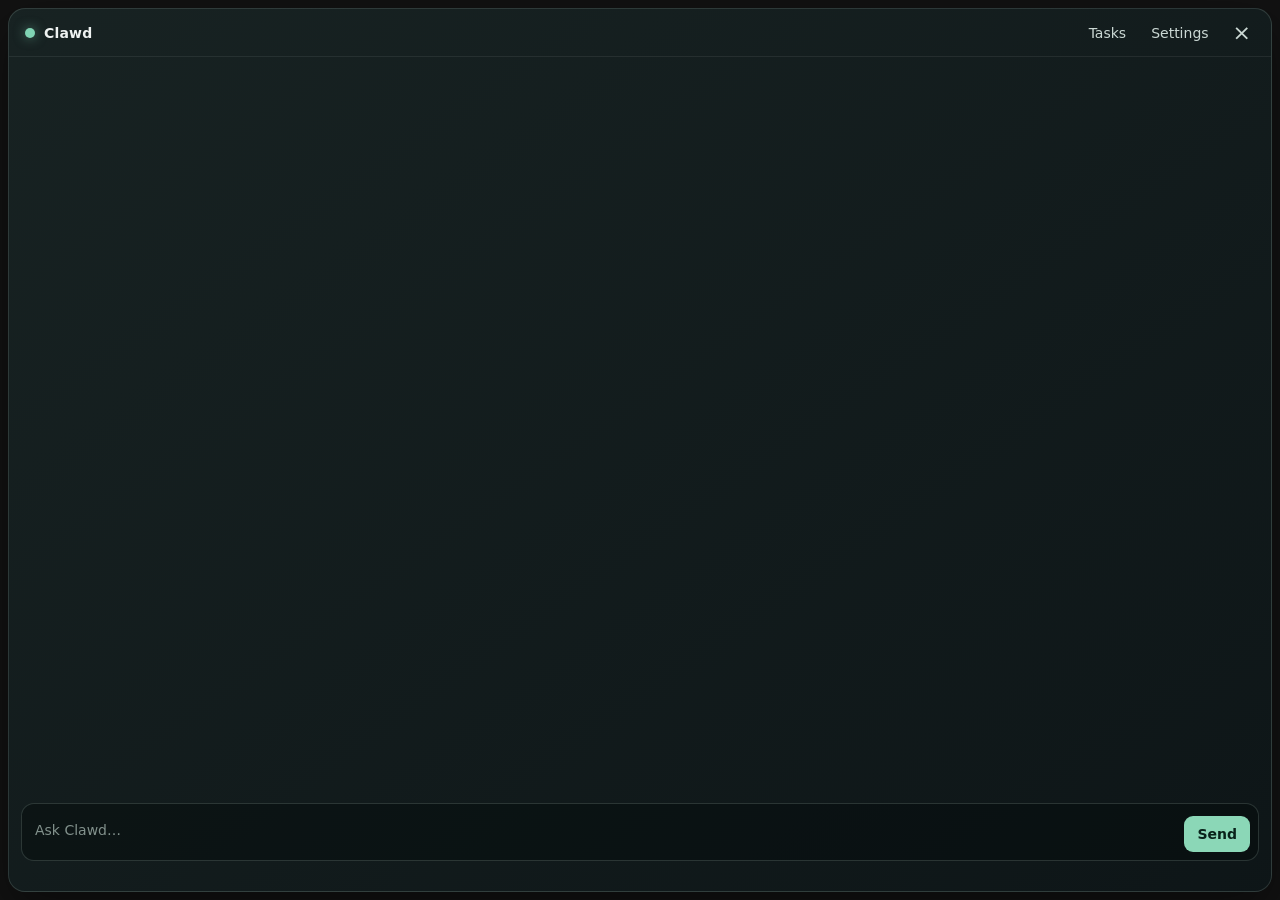
==== src/assistant.html @ b0e3e362 "Add Ollama pet assistant and harden local APIs" ====
<!doctype html>
<html lang="en">
<head>
  <meta charset="UTF-8" />
  <meta name="viewport" content="width=device-width, initial-scale=1.0" />
  <meta name="color-scheme" content="dark" />
  <title>Clawd Assistant</title>
  <link rel="stylesheet" href="assistant.css" />
</head>
<body>
  <main class="window-card">
    <header class="topbar">
      <div class="brand"><span class="brand-dot" aria-hidden="true"></span><span>Clawd</span></div>
      <nav aria-label="Assistant views">
        <button class="nav-button" id="tasks-tab" type="button">Tasks</button>
        <button class="icon-button" id="settings-tab" type="button" aria-label="Settings" title="Settings">Settings</button>
        <button class="icon-button close-button" id="close-window" type="button" aria-label="Close assistant" title="Close">×</button>
      </nav>
    </header>

    <section class="view active" id="chat-view" aria-label="Chat">
      <div class="messages" id="messages" aria-live="polite" aria-relevant="additions text"></div>
      <div class="file-results" id="file-results"></div>
      <form class="composer" id="chat-form">
        <label class="visually-hidden" for="prompt">Message Clawd</label>
        <textarea id="prompt" rows="1" maxlength="2000" placeholder="Ask Clawd…" autocomplete="off"></textarea>
        <button id="send" class="send-button" type="submit" aria-label="Send message">Send</button>
      </form>
      <div class="small-status" id="chat-status" aria-live="polite"></div>
    </section>

    <section class="view" id="tasks-view" aria-label="Tasks and reminders" hidden>
      <div class="section-heading"><h1>Tasks & reminders</h1><button class="text-button" data-view="chat-view" type="button">Back to chat</button></div>
      <form id="todo-form" class="todo-form">
        <label class="visually-hidden" for="todo-title">New task</label>
        <input id="todo-title" maxlength="200" placeholder="Add a task…" autocomplete="off" />
        <button class="send-button" type="submit">Add</button>
      </form>
      <ul id="todo-list" class="todo-list"></ul>
      <p class="muted">Reminders use your computer’s local time and are checked while Clawd is running.</p>
    </section>

    <section class="view" id="settings-view" aria-label="Settings" hidden>
      <div class="section-heading"><h1>Settings</h1><button class="text-button" data-view="chat-view" type="button">Back to chat</button></div>
      <form id="settings-form" class="settings-form">
        <label for="model-name">Ollama Cloud model</label>
        <div class="inline-row"><input id="model-name" maxlength="100" value="gemma4:31b" autocomplete="off" /><button id="save-model" class="secondary-button" type="button">Save</button></div>
        <label for="api-key">Ollama Cloud API key</label>
        <div class="inline-row"><input id="api-key" type="password" maxlength="512" placeholder="Paste key to connect" autocomplete="new-password" /><button id="save-key" class="secondary-button" type="button">Save key</button></div>
        <div class="inline-row key-actions"><span id="key-status" class="muted">Not connected</span><button id="clear-key" class="text-button danger" type="button">Clear saved key</button></div>
      </form>
      <div class="privacy-box">
        <h2>Local file search</h2>
        <p>Clawd searches filenames only in folders you enable. It does not read file contents. Search stays on this computer; your message goes to Ollama Cloud so it can understand what you asked.</p>
        <div id="folder-options" class="folder-options"></div>
      </div>
      <p class="muted">Chats stay in memory and are not saved. Tasks and reminders are stored locally. Your API key is kept in the operating system credential store, not in browser storage.</p>
      <div class="small-status" id="settings-status" aria-live="polite"></div>
    </section>

    <div class="toast" id="toast" role="status" aria-live="polite" hidden></div>
  </main>
  <script src="assistant.js"></script>
</body>
</html>
---- src/assistant.css ----
* { box-sizing: border-box; }
:root {
  color-scheme: dark;
  font-family: Inter, "Segoe UI", system-ui, sans-serif;
  font-size: 14px;
  color: #eef2f1;
  background: transparent;
}
html, body { width: 100%; height: 100%; margin: 0; overflow: hidden; background: transparent; }
body { padding: 8px; }
button, input, textarea { font: inherit; }
button { cursor: pointer; }
.window-card {
  height: 100%; display: flex; flex-direction: column; overflow: hidden;
  border: 1px solid rgba(176, 205, 195, .18); border-radius: 17px;
  background: linear-gradient(145deg, rgba(24, 35, 35, .98), rgba(14, 22, 24, .98));
  box-shadow: 0 18px 48px rgba(0,0,0,.42); backdrop-filter: blur(18px);
}
.topbar { height: 48px; flex: none; display: flex; align-items: center; justify-content: space-between; padding: 0 12px 0 16px; border-bottom: 1px solid rgba(255,255,255,.07); }
.brand { display: flex; align-items: center; gap: 9px; font-weight: 700; letter-spacing: .2px; }
.brand-dot { width: 10px; height: 10px; border-radius: 50%; background: #80d4b4; box-shadow: 0 0 12px rgba(128,212,180,.55); }
.topbar nav { display: flex; align-items: center; gap: 7px; }
.nav-button, .icon-button, .text-button { border: 0; color: #cbd8d4; background: transparent; border-radius: 8px; padding: 7px 9px; }
.nav-button:hover, .icon-button:hover, .text-button:hover { color: #fff; background: rgba(255,255,255,.08); }
.close-button { font-size: 22px; line-height: 18px; padding: 5px 8px; }
.view { min-height: 0; flex: 1; display: flex; flex-direction: column; padding: 12px; }
.view[hidden] { display: none; }
.messages { min-height: 0; flex: 1; overflow-y: auto; display: flex; flex-direction: column; gap: 10px; padding: 3px 2px 12px; }
.message { width: fit-content; max-width: 92%; border-radius: 13px; padding: 9px 11px; line-height: 1.42; white-space: pre-wrap; overflow-wrap: anywhere; }
.message.user { align-self: flex-end; color: #f5fffb; background: #286e5c; border-bottom-right-radius: 4px; }
.message.assistant { align-self: flex-start; color: #e6eeeb; background: rgba(255,255,255,.075); border-bottom-left-radius: 4px; }
.message.error { color: #ffd9d1; background: rgba(155,55,44,.24); }
.composer { display: flex; align-items: flex-end; gap: 8px; padding: 8px; border: 1px solid rgba(186,213,202,.18); border-radius: 13px; background: rgba(4,10,11,.42); }
textarea, input { min-width: 0; color: #f4f7f5; border: 1px solid rgba(255,255,255,.13); outline: 0; border-radius: 9px; background: rgba(3,9,10,.5); padding: 10px 11px; }
textarea:focus, input:focus { border-color: rgba(119,208,175,.68); box-shadow: 0 0 0 2px rgba(119,208,175,.12); }
.composer textarea { flex: 1; resize: none; max-height: 108px; min-height: 40px; border: 0; background: transparent; padding: 10px 5px; }
input::placeholder, textarea::placeholder { color: #82918c; }
.send-button { flex: none; border: 0; color: #09221a; background: #8bd7b7; border-radius: 9px; font-weight: 700; padding: 10px 13px; }
.send-button:hover { background: #a5e7ca; }
.send-button:disabled, button:disabled { opacity: .55; cursor: wait; }
.small-status { min-height: 18px; padding: 4px 3px 0; color: #aab8b2; font-size: 11px; }
.file-results { display: flex; flex-direction: column; gap: 7px; max-height: 180px; overflow-y: auto; margin-bottom: 8px; }
.file-result { display: flex; align-items: center; justify-content: space-between; gap: 8px; padding: 9px; border-radius: 10px; background: rgba(255,255,255,.065); }
.file-info { min-width: 0; }
.file-name { display: block; overflow: hidden; text-overflow: ellipsis; white-space: nowrap; font-weight: 600; }
.file-folder { display: block; margin-top: 3px; color: #a4b1ac; font-size: 11px; }
.secondary-button { flex: none; color: #d7f5e8; border: 1px solid rgba(139,215,183,.36); border-radius: 8px; background: rgba(139,215,183,.1); padding: 8px 10px; }
.secondary-button:hover { background: rgba(139,215,183,.18); }
.section-heading { display: flex; align-items: center; justify-content: space-between; gap: 8px; margin-bottom: 12px; }
h1 { margin: 0; font-size: 17px; }
h2 { margin: 0 0 6px; font-size: 14px; }
.todo-form { display: flex; gap: 8px; margin-bottom: 10px; }
.todo-form input { flex: 1; }
.todo-list { min-height: 0; flex: 1; overflow-y: auto; list-style: none; margin: 0; padding: 0; display: flex; flex-direction: column; gap: 7px; }
.todo-item { display: flex; gap: 8px; align-items: flex-start; padding: 9px; border-radius: 10px; background: rgba(255,255,255,.065); }
.todo-item input[type=checkbox] { accent-color: #8bd7b7; margin: 2px 0 0; }
.todo-copy { min-width: 0; flex: 1; overflow-wrap: anywhere; }
.todo-title { line-height: 1.35; }
.todo-title.done { text-decoration: line-through; color: #94a19c; }
.todo-due { margin-top: 4px; color: #aab8b2; font-size: 11px; }
.delete-todo { border: 0; color: #aab8b2; background: transparent; padding: 1px 4px; }
.delete-todo:hover { color: #ffd0c8; }
.muted { margin: 9px 1px 0; color: #98a7a1; font-size: 11px; line-height: 1.45; }
.settings-form { display: flex; flex-direction: column; gap: 7px; }
.settings-form label { color: #c8d3ce; font-size: 12px; }
.inline-row { display: flex; align-items: center; gap: 7px; }
.inline-row input { flex: 1; width: 0; }
.key-actions { justify-content: space-between; min-height: 25px; }
.danger { color: #f1aaa1; }
.privacy-box { margin-top: 12px; border: 1px solid rgba(255,255,255,.08); border-radius: 11px; padding: 10px; background: rgba(255,255,255,.035); }
.privacy-box p { margin: 0 0 8px; color: #aab8b2; font-size: 11px; line-height: 1.45; }
.folder-options { display: flex; flex-direction: column; gap: 3px; max-height: 110px; overflow-y: auto; }
.folder-option { display: flex; align-items: center; gap: 8px; padding: 5px 2px; color: #d5ded9; font-size: 12px; }
.folder-option input { accent-color: #8bd7b7; }
.folder-path { display: block; overflow: hidden; text-overflow: ellipsis; white-space: nowrap; color: #82918c; font-size: 10px; }
.toast { position: absolute; left: 18px; right: 18px; top: 58px; z-index: 5; padding: 11px 13px; border: 1px solid rgba(139,215,183,.35); border-radius: 11px; color: #edfff7; background: rgba(34,76,62,.97); box-shadow: 0 8px 26px rgba(0,0,0,.35); line-height: 1.35; }
.visually-hidden { position: absolute; width: 1px; height: 1px; padding: 0; margin: -1px; overflow: hidden; clip: rect(0,0,0,0); white-space: nowrap; border: 0; }
@media (max-height: 480px) { .privacy-box { margin-top: 6px; } .folder-options { max-height: 65px; } }
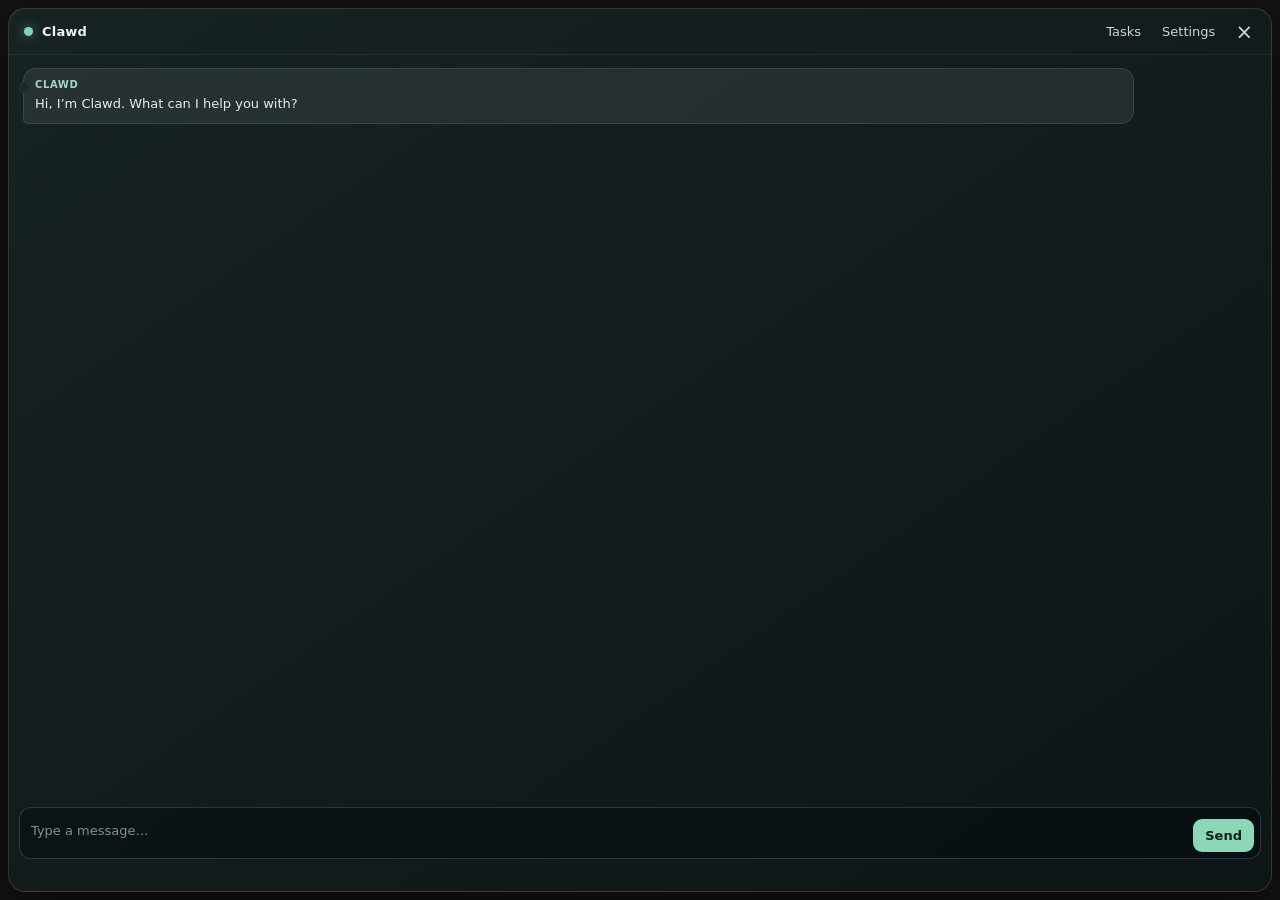
==== commit ce8ae8fa: "Fix Ollama key storage and prepare v0.2.1 installer" ====
--- a/src/assistant.html
+++ b/src/assistant.html
@@ -19,13 +19,16 @@
     </header>
 
     <section class="view active" id="chat-view" aria-label="Chat">
-      <div class="messages" id="messages" aria-live="polite" aria-relevant="additions text"></div>
-      <div class="file-results" id="file-results"></div>
+      <div class="messages" id="messages" role="log" aria-live="polite" aria-relevant="additions text">
+        <div class="message assistant welcome"><span class="message-speaker">Clawd</span><p>Hi, I’m Clawd. What can I help you with?</p></div>
+      </div>
+      <div class="file-results" id="file-results" hidden></div>
       <form class="composer" id="chat-form">
         <label class="visually-hidden" for="prompt">Message Clawd</label>
-        <textarea id="prompt" rows="1" maxlength="2000" placeholder="Ask Clawd…" autocomplete="off"></textarea>
+        <textarea id="prompt" rows="1" maxlength="2000" placeholder="Type a message…" autocomplete="off"></textarea>
         <button id="send" class="send-button" type="submit" aria-label="Send message">Send</button>
       </form>
+      <button id="ask-again" class="ask-again secondary-button" type="button" hidden>Ask another question</button>
       <div class="small-status" id="chat-status" aria-live="polite"></div>
     </section>
 
@@ -47,8 +50,19 @@
         <div class="inline-row"><input id="model-name" maxlength="100" value="gemma4:31b" autocomplete="off" /><button id="save-model" class="secondary-button" type="button">Save</button></div>
         <label for="api-key">Ollama Cloud API key</label>
         <div class="inline-row"><input id="api-key" type="password" maxlength="512" placeholder="Paste key to connect" autocomplete="new-password" /><button id="save-key" class="secondary-button" type="button">Save key</button></div>
-        <div class="inline-row key-actions"><span id="key-status" class="muted">Not connected</span><button id="clear-key" class="text-button danger" type="button">Clear saved key</button></div>
+        <div class="inline-row key-actions"><span id="key-status" class="muted" aria-live="polite">Not connected</span><button id="clear-key" class="text-button danger" type="button">Clear saved key</button></div>
       </form>
+      <div class="privacy-box startup-box">
+        <h2>Start with Windows</h2>
+        <label class="startup-option" for="startup-toggle">
+          <input id="startup-toggle" type="checkbox" />
+          <span><strong>Show the pet when I sign in</strong><span class="folder-path">When enabled, Clawd opens automatically after you sign in. Turn this off any time.</span></span>
+        </label>
+      </div>
+      <div class="privacy-box">
+        <h2>Typing and AI activity</h2>
+        <p>On Windows, Clawd uses a short-lived local signal to show its typing pose while you use the keyboard. It does not store key values or typed text, and keyboard activity is never sent to Ollama. The thinking pose appears while an AI reply and its actions are running.</p>
+      </div>
       <div class="privacy-box">
         <h2>Local file search</h2>
         <p>Clawd searches filenames only in folders you enable. It does not read file contents. Search stays on this computer; your message goes to Ollama Cloud so it can understand what you asked.</p>
--- a/src/assistant.css
+++ b/src/assistant.css
@@ -1,58 +1,213 @@
 * { box-sizing: border-box; }
+
 :root {
   color-scheme: dark;
   font-family: Inter, "Segoe UI", system-ui, sans-serif;
-  font-size: 14px;
-  color: #eef2f1;
-  background: transparent;
-}
-html, body { width: 100%; height: 100%; margin: 0; overflow: hidden; background: transparent; }
+  font-size: 13px;
+  color: #eef3f0;
+  background: transparent;
+}
+
+html,
+body {
+  width: 100%;
+  height: 100%;
+  margin: 0;
+  overflow: hidden;
+  background: transparent;
+}
+
 body { padding: 8px; }
 button, input, textarea { font: inherit; }
 button { cursor: pointer; }
+button:disabled { opacity: .55; cursor: wait; }
+button:focus-visible, input:focus-visible, textarea:focus-visible {
+  outline: 2px solid rgba(137, 220, 187, .9);
+  outline-offset: 2px;
+}
+
 .window-card {
-  height: 100%; display: flex; flex-direction: column; overflow: hidden;
-  border: 1px solid rgba(176, 205, 195, .18); border-radius: 17px;
+  height: 100%;
+  display: flex;
+  flex-direction: column;
+  overflow: hidden;
+  border: 1px solid rgba(176, 205, 195, .18);
+  border-radius: 17px;
   background: linear-gradient(145deg, rgba(24, 35, 35, .98), rgba(14, 22, 24, .98));
-  box-shadow: 0 18px 48px rgba(0,0,0,.42); backdrop-filter: blur(18px);
-}
-.topbar { height: 48px; flex: none; display: flex; align-items: center; justify-content: space-between; padding: 0 12px 0 16px; border-bottom: 1px solid rgba(255,255,255,.07); }
+  box-shadow: 0 18px 48px rgba(0, 0, 0, .42);
+  backdrop-filter: blur(18px);
+}
+
+.topbar {
+  height: 46px;
+  flex: none;
+  display: flex;
+  align-items: center;
+  justify-content: space-between;
+  padding: 0 11px 0 15px;
+  border-bottom: 1px solid rgba(255, 255, 255, .07);
+}
 .brand { display: flex; align-items: center; gap: 9px; font-weight: 700; letter-spacing: .2px; }
-.brand-dot { width: 10px; height: 10px; border-radius: 50%; background: #80d4b4; box-shadow: 0 0 12px rgba(128,212,180,.55); }
-.topbar nav { display: flex; align-items: center; gap: 7px; }
-.nav-button, .icon-button, .text-button { border: 0; color: #cbd8d4; background: transparent; border-radius: 8px; padding: 7px 9px; }
-.nav-button:hover, .icon-button:hover, .text-button:hover { color: #fff; background: rgba(255,255,255,.08); }
-.close-button { font-size: 22px; line-height: 18px; padding: 5px 8px; }
-.view { min-height: 0; flex: 1; display: flex; flex-direction: column; padding: 12px; }
+.brand-dot { width: 9px; height: 9px; border-radius: 50%; background: #80d4b4; box-shadow: 0 0 12px rgba(128, 212, 180, .55); }
+.topbar nav { display: flex; align-items: center; gap: 5px; }
+.nav-button, .icon-button, .text-button {
+  border: 0;
+  color: #cbd8d4;
+  background: transparent;
+  border-radius: 8px;
+  padding: 7px 8px;
+}
+.nav-button:hover, .icon-button:hover, .text-button:hover { color: #fff; background: rgba(255, 255, 255, .08); }
+.close-button { font-size: 21px; line-height: 18px; padding: 5px 7px; }
+
+.view {
+  min-height: 0;
+  flex: 1;
+  display: flex;
+  flex-direction: column;
+  gap: 8px;
+  padding: 10px;
+}
 .view[hidden] { display: none; }
-.messages { min-height: 0; flex: 1; overflow-y: auto; display: flex; flex-direction: column; gap: 10px; padding: 3px 2px 12px; }
-.message { width: fit-content; max-width: 92%; border-radius: 13px; padding: 9px 11px; line-height: 1.42; white-space: pre-wrap; overflow-wrap: anywhere; }
-.message.user { align-self: flex-end; color: #f5fffb; background: #286e5c; border-bottom-right-radius: 4px; }
-.message.assistant { align-self: flex-start; color: #e6eeeb; background: rgba(255,255,255,.075); border-bottom-left-radius: 4px; }
-.message.error { color: #ffd9d1; background: rgba(155,55,44,.24); }
-.composer { display: flex; align-items: flex-end; gap: 8px; padding: 8px; border: 1px solid rgba(186,213,202,.18); border-radius: 13px; background: rgba(4,10,11,.42); }
-textarea, input { min-width: 0; color: #f4f7f5; border: 1px solid rgba(255,255,255,.13); outline: 0; border-radius: 9px; background: rgba(3,9,10,.5); padding: 10px 11px; }
-textarea:focus, input:focus { border-color: rgba(119,208,175,.68); box-shadow: 0 0 0 2px rgba(119,208,175,.12); }
-.composer textarea { flex: 1; resize: none; max-height: 108px; min-height: 40px; border: 0; background: transparent; padding: 10px 5px; }
+#chat-view { overflow: hidden; }
+
+.messages {
+  min-height: 72px;
+  flex: 1;
+  overflow-y: auto;
+  display: flex;
+  flex-direction: column;
+  align-items: stretch;
+  gap: 8px;
+  padding: 3px 4px 5px;
+  scrollbar-color: rgba(167, 190, 181, .35) transparent;
+}
+.message {
+  width: fit-content;
+  max-width: 90%;
+  border-radius: 13px;
+  padding: 9px 11px;
+  line-height: 1.42;
+  white-space: pre-wrap;
+  overflow-wrap: anywhere;
+}
+.message-speaker {
+  display: block;
+  margin-bottom: 3px;
+  color: #9fd8c0;
+  font-size: 10px;
+  font-weight: 700;
+  letter-spacing: .06em;
+  text-transform: uppercase;
+}
+.message p { margin: 0; }
+.message.user {
+  align-self: flex-end;
+  color: #f5fffb;
+  background: #286e5c;
+  border-bottom-right-radius: 4px;
+}
+.message.user .message-speaker { color: #c1ecda; }
+.message.assistant {
+  position: relative;
+  align-self: flex-start;
+  width: 100%;
+  color: #e6eeeb;
+  border: 1px solid rgba(139, 215, 183, .14);
+  background: rgba(255, 255, 255, .075);
+  border-bottom-left-radius: 5px;
+}
+.message.assistant::before {
+  position: absolute;
+  left: -5px;
+  top: 14px;
+  width: 8px;
+  height: 8px;
+  content: "";
+  transform: rotate(45deg);
+  border-left: 1px solid rgba(139, 215, 183, .14);
+  border-bottom: 1px solid rgba(139, 215, 183, .14);
+  background: #1b2928;
+}
+.message.error { color: #ffd9d1; border-color: rgba(220, 115, 99, .28); background: rgba(155, 55, 44, .22); }
+.message.error .message-speaker { color: #ffb9ad; }
+.message.pending .message-text { color: #b7c5bf; }
+
+.composer {
+  flex: none;
+  display: flex;
+  align-items: flex-end;
+  gap: 7px;
+  padding: 6px;
+  border: 1px solid rgba(186, 213, 202, .2);
+  border-radius: 12px;
+  background: rgba(4, 10, 11, .46);
+}
+.composer[hidden], .ask-again[hidden], .file-results[hidden] { display: none; }
+textarea, input {
+  min-width: 0;
+  color: #f4f7f5;
+  border: 1px solid rgba(255, 255, 255, .13);
+  outline: 0;
+  border-radius: 9px;
+  background: rgba(3, 9, 10, .5);
+  padding: 9px 10px;
+}
+textarea:focus, input:focus { border-color: rgba(119, 208, 175, .68); box-shadow: 0 0 0 2px rgba(119, 208, 175, .12); }
 input::placeholder, textarea::placeholder { color: #82918c; }
-.send-button { flex: none; border: 0; color: #09221a; background: #8bd7b7; border-radius: 9px; font-weight: 700; padding: 10px 13px; }
+.composer textarea {
+  flex: 1;
+  resize: none;
+  max-height: 84px;
+  min-height: 38px;
+  border: 0;
+  background: transparent;
+  padding: 9px 5px;
+}
+.send-button {
+  flex: none;
+  border: 0;
+  color: #09221a;
+  background: #8bd7b7;
+  border-radius: 9px;
+  font-weight: 700;
+  padding: 9px 12px;
+}
 .send-button:hover { background: #a5e7ca; }
-.send-button:disabled, button:disabled { opacity: .55; cursor: wait; }
-.small-status { min-height: 18px; padding: 4px 3px 0; color: #aab8b2; font-size: 11px; }
-.file-results { display: flex; flex-direction: column; gap: 7px; max-height: 180px; overflow-y: auto; margin-bottom: 8px; }
-.file-result { display: flex; align-items: center; justify-content: space-between; gap: 8px; padding: 9px; border-radius: 10px; background: rgba(255,255,255,.065); }
+.secondary-button {
+  flex: none;
+  color: #d7f5e8;
+  border: 1px solid rgba(139, 215, 183, .36);
+  border-radius: 8px;
+  background: rgba(139, 215, 183, .1);
+  padding: 8px 10px;
+}
+.secondary-button:hover { background: rgba(139, 215, 183, .18); }
+.ask-again { align-self: flex-end; }
+.small-status { min-height: 14px; color: #aab8b2; font-size: 10px; line-height: 1.35; }
+
+.file-results {
+  flex: none;
+  display: flex;
+  flex-direction: column;
+  gap: 5px;
+  max-height: 82px;
+  overflow-y: auto;
+}
+.file-result { display: flex; align-items: center; justify-content: space-between; gap: 8px; padding: 7px 8px; border-radius: 9px; background: rgba(255, 255, 255, .065); }
 .file-info { min-width: 0; }
 .file-name { display: block; overflow: hidden; text-overflow: ellipsis; white-space: nowrap; font-weight: 600; }
-.file-folder { display: block; margin-top: 3px; color: #a4b1ac; font-size: 11px; }
-.secondary-button { flex: none; color: #d7f5e8; border: 1px solid rgba(139,215,183,.36); border-radius: 8px; background: rgba(139,215,183,.1); padding: 8px 10px; }
-.secondary-button:hover { background: rgba(139,215,183,.18); }
-.section-heading { display: flex; align-items: center; justify-content: space-between; gap: 8px; margin-bottom: 12px; }
+.file-folder { display: block; margin-top: 2px; color: #a4b1ac; font-size: 10px; }
+.file-result .secondary-button { padding: 6px 8px; font-size: 11px; }
+.file-more { color: #aab8b2; font-size: 10px; padding: 1px 4px; }
+
+.section-heading { display: flex; align-items: center; justify-content: space-between; gap: 8px; margin-bottom: 3px; }
 h1 { margin: 0; font-size: 17px; }
 h2 { margin: 0 0 6px; font-size: 14px; }
-.todo-form { display: flex; gap: 8px; margin-bottom: 10px; }
+.todo-form { display: flex; gap: 8px; margin-bottom: 3px; }
 .todo-form input { flex: 1; }
 .todo-list { min-height: 0; flex: 1; overflow-y: auto; list-style: none; margin: 0; padding: 0; display: flex; flex-direction: column; gap: 7px; }
-.todo-item { display: flex; gap: 8px; align-items: flex-start; padding: 9px; border-radius: 10px; background: rgba(255,255,255,.065); }
+.todo-item { display: flex; gap: 8px; align-items: flex-start; padding: 9px; border-radius: 10px; background: rgba(255, 255, 255, .065); }
 .todo-item input[type=checkbox] { accent-color: #8bd7b7; margin: 2px 0 0; }
 .todo-copy { min-width: 0; flex: 1; overflow-wrap: anywhere; }
 .todo-title { line-height: 1.35; }
@@ -60,19 +215,31 @@
 .todo-due { margin-top: 4px; color: #aab8b2; font-size: 11px; }
 .delete-todo { border: 0; color: #aab8b2; background: transparent; padding: 1px 4px; }
 .delete-todo:hover { color: #ffd0c8; }
-.muted { margin: 9px 1px 0; color: #98a7a1; font-size: 11px; line-height: 1.45; }
+.muted { margin: 4px 1px 0; color: #98a7a1; font-size: 11px; line-height: 1.45; }
 .settings-form { display: flex; flex-direction: column; gap: 7px; }
+#settings-view { overflow-y: auto; }
 .settings-form label { color: #c8d3ce; font-size: 12px; }
 .inline-row { display: flex; align-items: center; gap: 7px; }
 .inline-row input { flex: 1; width: 0; }
 .key-actions { justify-content: space-between; min-height: 25px; }
+.key-status-good { color: #9fe0bf !important; }
+.key-status-warning { color: #ffd09b !important; }
 .danger { color: #f1aaa1; }
-.privacy-box { margin-top: 12px; border: 1px solid rgba(255,255,255,.08); border-radius: 11px; padding: 10px; background: rgba(255,255,255,.035); }
+.privacy-box { margin-top: 10px; border: 1px solid rgba(255, 255, 255, .08); border-radius: 11px; padding: 10px; background: rgba(255, 255, 255, .035); }
 .privacy-box p { margin: 0 0 8px; color: #aab8b2; font-size: 11px; line-height: 1.45; }
 .folder-options { display: flex; flex-direction: column; gap: 3px; max-height: 110px; overflow-y: auto; }
 .folder-option { display: flex; align-items: center; gap: 8px; padding: 5px 2px; color: #d5ded9; font-size: 12px; }
 .folder-option input { accent-color: #8bd7b7; }
+.startup-box { flex: none; }
+.startup-option { display: flex; align-items: flex-start; gap: 9px; padding: 6px 1px 1px; color: #d5ded9; font-size: 12px; cursor: pointer; }
+.startup-option input[type=checkbox] { flex: none; width: 16px; height: 16px; margin: 1px 0 0; padding: 0; accent-color: #8bd7b7; }
+.startup-option strong { display: block; font-weight: 600; }
+.startup-option .folder-path { margin-top: 4px; white-space: normal; line-height: 1.4; }
 .folder-path { display: block; overflow: hidden; text-overflow: ellipsis; white-space: nowrap; color: #82918c; font-size: 10px; }
-.toast { position: absolute; left: 18px; right: 18px; top: 58px; z-index: 5; padding: 11px 13px; border: 1px solid rgba(139,215,183,.35); border-radius: 11px; color: #edfff7; background: rgba(34,76,62,.97); box-shadow: 0 8px 26px rgba(0,0,0,.35); line-height: 1.35; }
-.visually-hidden { position: absolute; width: 1px; height: 1px; padding: 0; margin: -1px; overflow: hidden; clip: rect(0,0,0,0); white-space: nowrap; border: 0; }
-@media (max-height: 480px) { .privacy-box { margin-top: 6px; } .folder-options { max-height: 65px; } }
+.toast { position: absolute; left: 18px; right: 18px; top: 55px; z-index: 5; padding: 10px 12px; border: 1px solid rgba(139, 215, 183, .35); border-radius: 11px; color: #edfff7; background: rgba(34, 76, 62, .97); box-shadow: 0 8px 26px rgba(0, 0, 0, .35); line-height: 1.35; }
+.visually-hidden { position: absolute; width: 1px; height: 1px; padding: 0; margin: -1px; overflow: hidden; clip: rect(0, 0, 0, 0); white-space: nowrap; border: 0; }
+
+@media (max-height: 480px) {
+  .privacy-box { margin-top: 6px; }
+  .folder-options { max-height: 65px; }
+}
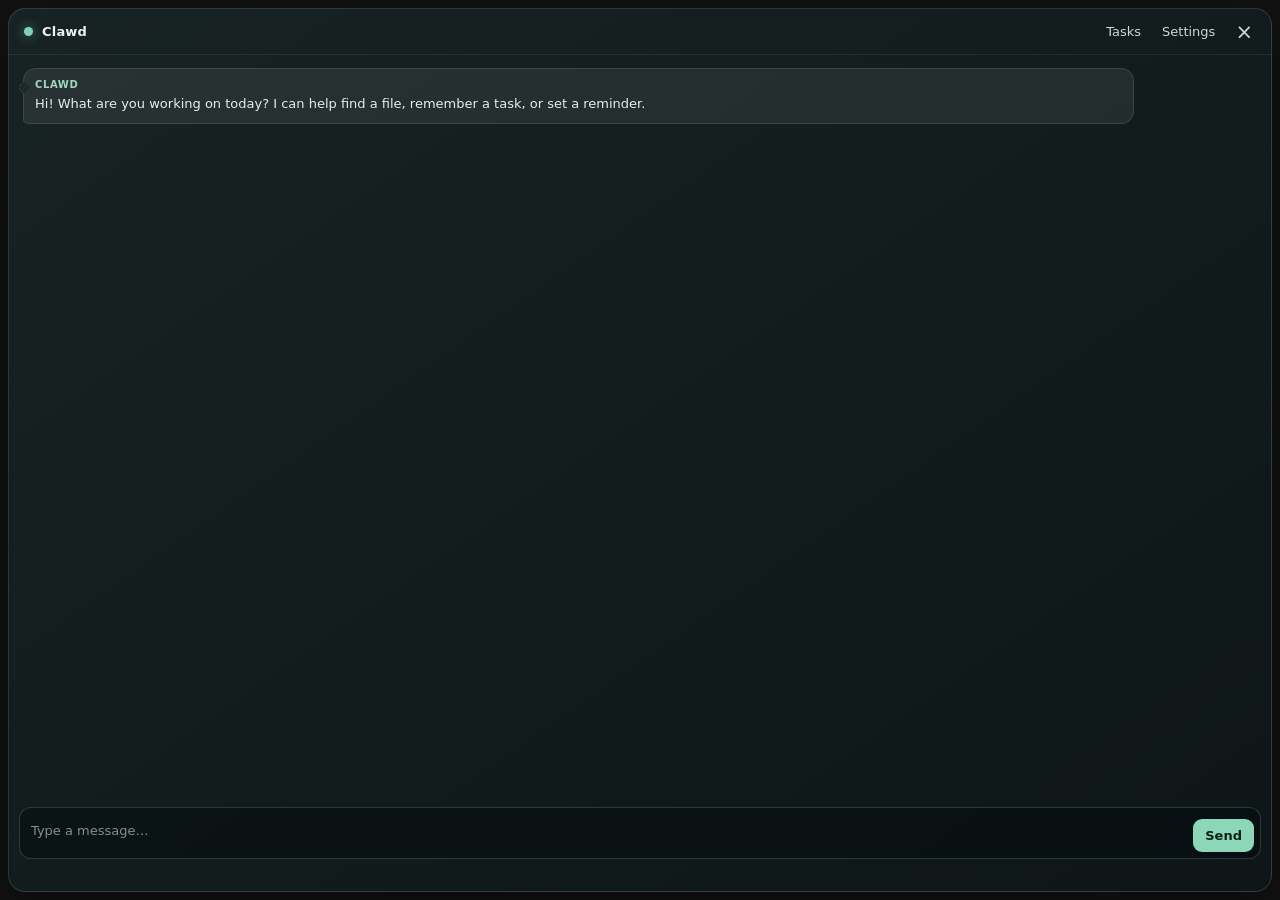
==== commit 1565a95b: "Prepare v0.2.2 pet assistant candidate" ====
--- a/src/assistant.html
+++ b/src/assistant.html
@@ -20,7 +20,7 @@
 
     <section class="view active" id="chat-view" aria-label="Chat">
       <div class="messages" id="messages" role="log" aria-live="polite" aria-relevant="additions text">
-        <div class="message assistant welcome"><span class="message-speaker">Clawd</span><p>Hi, I’m Clawd. What can I help you with?</p></div>
+        <div class="message assistant welcome"><span class="message-speaker">Clawd</span><p>Hi! What are you working on today? I can help find a file, remember a task, or set a reminder.</p></div>
       </div>
       <div class="file-results" id="file-results" hidden></div>
       <form class="composer" id="chat-form">
@@ -28,17 +28,12 @@
         <textarea id="prompt" rows="1" maxlength="2000" placeholder="Type a message…" autocomplete="off"></textarea>
         <button id="send" class="send-button" type="submit" aria-label="Send message">Send</button>
       </form>
-      <button id="ask-again" class="ask-again secondary-button" type="button" hidden>Ask another question</button>
       <div class="small-status" id="chat-status" aria-live="polite"></div>
     </section>
 
     <section class="view" id="tasks-view" aria-label="Tasks and reminders" hidden>
       <div class="section-heading"><h1>Tasks & reminders</h1><button class="text-button" data-view="chat-view" type="button">Back to chat</button></div>
-      <form id="todo-form" class="todo-form">
-        <label class="visually-hidden" for="todo-title">New task</label>
-        <input id="todo-title" maxlength="200" placeholder="Add a task…" autocomplete="off" />
-        <button class="send-button" type="submit">Add</button>
-      </form>
+      <p class="muted">Tell Clawd in chat what you need to do or remember. This list is optional for reviewing, completing, or removing tasks.</p>
       <ul id="todo-list" class="todo-list"></ul>
       <p class="muted">Reminders use your computer’s local time and are checked while Clawd is running.</p>
     </section>
@@ -65,7 +60,7 @@
       </div>
       <div class="privacy-box">
         <h2>Local file search</h2>
-        <p>Clawd searches filenames only in folders you enable. It does not read file contents. Search stays on this computer; your message goes to Ollama Cloud so it can understand what you asked.</p>
+        <p>Clawd searches filenames only in folders you enable. It matches words across spaces, hyphens, underscores, and combined words; “PDF” filters to PDF files. It never reads document contents. Search stays on this computer; your message goes to Ollama Cloud so it can understand what you asked.</p>
         <div id="folder-options" class="folder-options"></div>
       </div>
       <p class="muted">Chats stay in memory and are not saved. Tasks and reminders are stored locally. Your API key is kept in the operating system credential store, not in browser storage.</p>
--- a/src/assistant.css
+++ b/src/assistant.css
@@ -143,7 +143,7 @@
   border-radius: 12px;
   background: rgba(4, 10, 11, .46);
 }
-.composer[hidden], .ask-again[hidden], .file-results[hidden] { display: none; }
+.composer[hidden], .file-results[hidden] { display: none; }
 textarea, input {
   min-width: 0;
   color: #f4f7f5;
@@ -183,7 +183,6 @@
   padding: 8px 10px;
 }
 .secondary-button:hover { background: rgba(139, 215, 183, .18); }
-.ask-again { align-self: flex-end; }
 .small-status { min-height: 14px; color: #aab8b2; font-size: 10px; line-height: 1.35; }
 
 .file-results {
@@ -204,8 +203,6 @@
 .section-heading { display: flex; align-items: center; justify-content: space-between; gap: 8px; margin-bottom: 3px; }
 h1 { margin: 0; font-size: 17px; }
 h2 { margin: 0 0 6px; font-size: 14px; }
-.todo-form { display: flex; gap: 8px; margin-bottom: 3px; }
-.todo-form input { flex: 1; }
 .todo-list { min-height: 0; flex: 1; overflow-y: auto; list-style: none; margin: 0; padding: 0; display: flex; flex-direction: column; gap: 7px; }
 .todo-item { display: flex; gap: 8px; align-items: flex-start; padding: 9px; border-radius: 10px; background: rgba(255, 255, 255, .065); }
 .todo-item input[type=checkbox] { accent-color: #8bd7b7; margin: 2px 0 0; }
